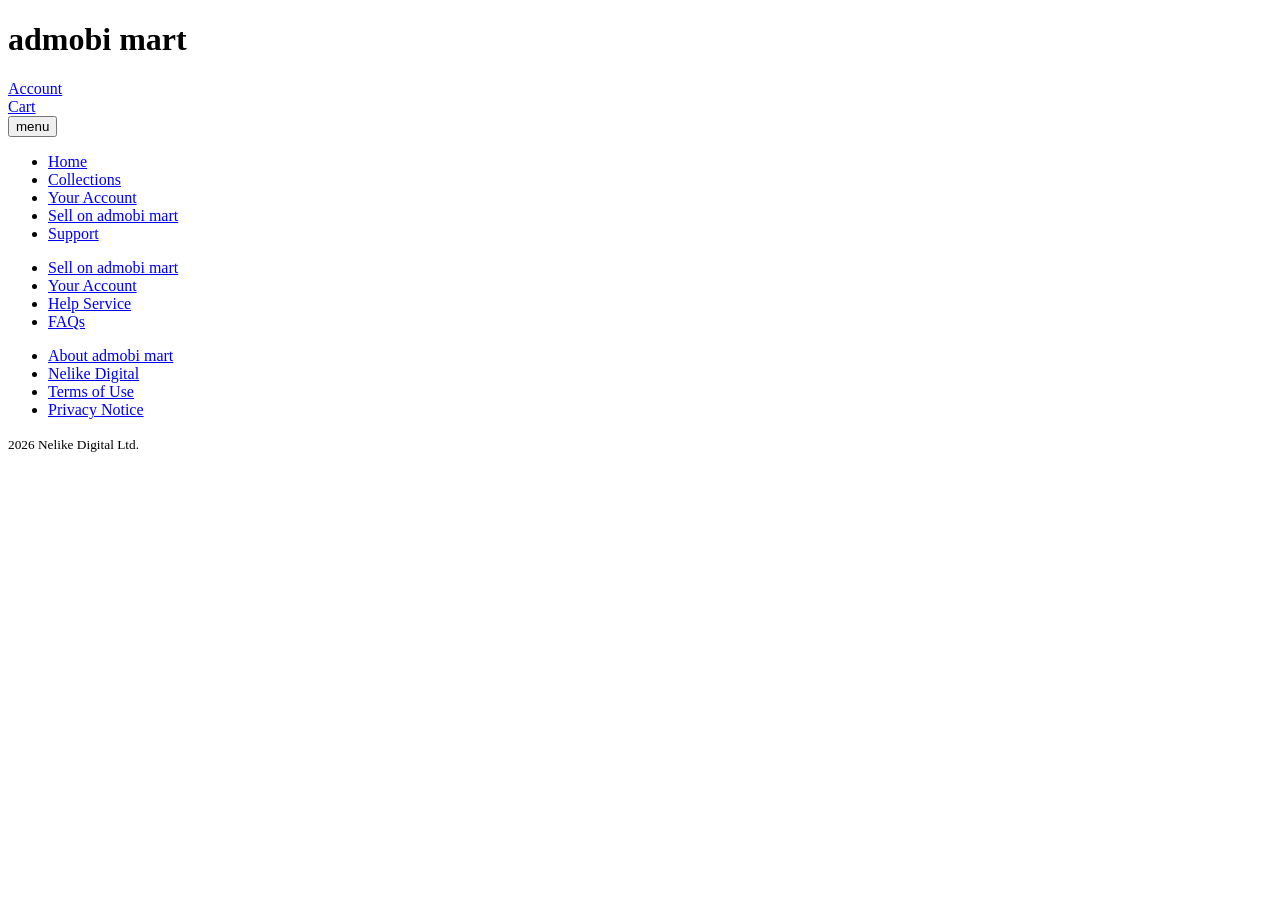
==== collections.html @ 338590ac "additional pages and general page structure" ====
<!DOCTYPE html>
<html lang="en">
  <head>
    <meta charset="UTF-8" />
    <meta name="viewport" content="width=device-width, initial-scale=1.0" />
    <meta http-equiv="X-UA-Compatible" content="ie=edge" />
    <title>Admobi Market | Quality Products</title>
  </head>
  <body>
    <!--Page header and navigation-->
    <div class="top-header">
      <header>
        <h1>admobi mart</h1>
        <div><a href="/account.html">Account</a></div>
        <div><a href="/order.html">Cart</a></div>
      </header>

      <nav class="menu" id="main-menu">
        <button class="menu-toggle" id="toggle-menu">menu</button>
        <div class="menu-dropdown">
          <ul class="nav-menu">
            <li><a class="home" href="/index.html">Home</a></li>
            <li>
              <a class="collection" href="/collections.html">Collections</a>
            </li>
            <li><a class="account" href="/account.html">Your Account</a></li>
            <li><a class="sell" href="/sell.html">Sell on admobi mart</a></li>
            <li><a class="support" href="/support.html">Support</a></li>
          </ul>
        </div>
      </nav>
    </div>

    <!--main page-->
    <main>
      <section></section>
    </main>

    <!--Page footer-->
    <footer>
      <div class="top-footer">
        <ul>
          <li><a href="/sell.html">Sell on admobi mart</a></li>
          <li><a href="/account.html">Your Account</a></li>
          <li><a href="/support/help.html">Help Service</a></li>
          <li><a href="/support/faqs.html">FAQs</a></li>
        </ul>
      </div>
      <div class="bottom-footer">
        <ul>
          <li><a href="/support/about.html">About admobi mart</a></li>
          <li><a href="htttps://nelikedigital.com">Nelike Digital</a></li>
          <li><a href="/support/terms.html">Terms of Use</a></li>
          <li><a href="/support/privacy.html">Privacy Notice</a></li>
        </ul>
        <small>
          <script>
            document.write(new Date().getFullYear());
          </script>
          Nelike Digital Ltd.
        </small>
      </div>
    </footer>
  </body>
</html>
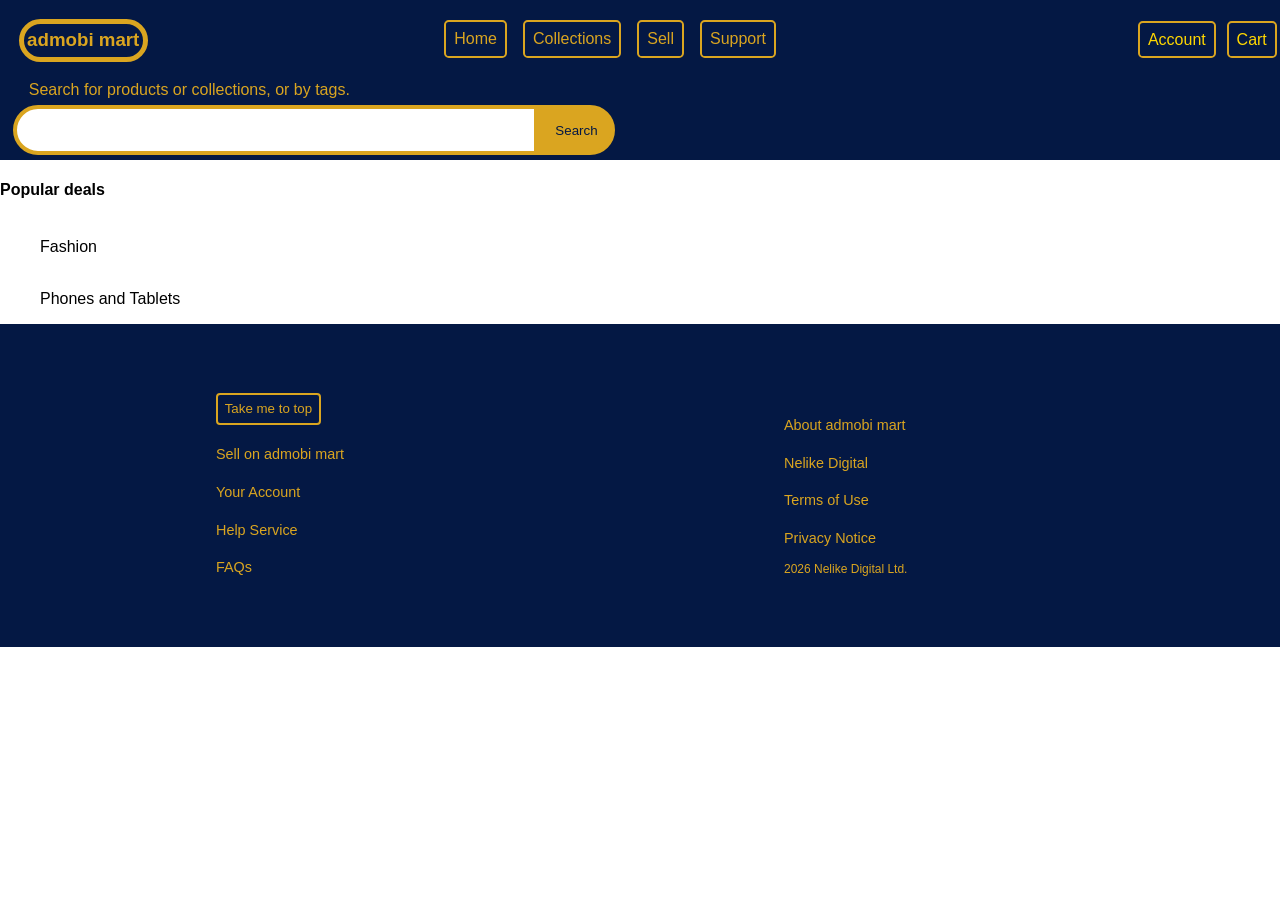
==== commit 226cc77d: "general template for the site" ====
--- a/collections.html
+++ b/collections.html
@@ -4,41 +4,77 @@
     <meta charset="UTF-8" />
     <meta name="viewport" content="width=device-width, initial-scale=1.0" />
     <meta http-equiv="X-UA-Compatible" content="ie=edge" />
-    <title>Admobi Market | Quality Products</title>
+    <link
+      rel="stylesheet"
+      href="styles/styles.css"
+      media="print"
+      onload="this.media='all'"
+    />
+    <script defer src="scripts/dropdown.js"></script>
+    <title>Admobi Market | online shopping</title>
   </head>
-  <body>
-    <!--Page header and navigation-->
+  <body class="page-one">
+    <div id="top"></div>
+    <!--Page header, navigation and main search bar-->
     <div class="top-header">
       <header>
-        <h1>admobi mart</h1>
-        <div><a href="/account.html">Account</a></div>
-        <div><a href="/order.html">Cart</a></div>
+        <h3>admobi mart</h3>
+        <div class="account-cart">
+          <a class="account" href="/account.html">Account</a>
+          <a class="order" href="/order.html">Cart</a>
+        </div>
       </header>
 
       <nav class="menu" id="main-menu">
         <button class="menu-toggle" id="toggle-menu">menu</button>
-        <div class="menu-dropdown">
+        <div class="menu-drop-down">
           <ul class="nav-menu">
             <li><a class="home" href="/index.html">Home</a></li>
             <li>
               <a class="collection" href="/collections.html">Collections</a>
             </li>
-            <li><a class="account" href="/account.html">Your Account</a></li>
-            <li><a class="sell" href="/sell.html">Sell on admobi mart</a></li>
+            <li><a class="sell" href="/sell.html">Sell</a></li>
             <li><a class="support" href="/support.html">Support</a></li>
           </ul>
         </div>
       </nav>
+
+      <form action="" class="search-bar">
+        <label for="search">
+          Search for products or collections, or by tags.
+        </label>
+        <div class="search-button">
+          <input type="search" name="search-bar" id="search-bar" />
+          <input type="submit" value="Search" />
+        </div>
+      </form>
     </div>
 
     <!--main page-->
     <main>
-      <section></section>
+      <section>
+        <h4>Popular deals</h4>
+        <figure>
+          <a href="#">
+            <img class="slides" src="" alt="" />
+            <figcaption>Fashion</figcaption>
+          </a>
+        </figure>
+        <figure>
+          <a href="#">
+            <img class="slides" src="" alt="" />
+            <figcaption>Phones and Tablets</figcaption>
+          </a>
+        </figure>
+      </section>
     </main>
 
     <!--Page footer-->
     <footer>
-      <div class="top-footer">
+      <div>
+        <button class="top" title="Go to top">
+          <a href="#top">Take me to top</a>
+        </button>
         <ul>
           <li><a href="/sell.html">Sell on admobi mart</a></li>
           <li><a href="/account.html">Your Account</a></li>
@@ -46,10 +82,10 @@
           <li><a href="/support/faqs.html">FAQs</a></li>
         </ul>
       </div>
-      <div class="bottom-footer">
+      <div>
         <ul>
           <li><a href="/support/about.html">About admobi mart</a></li>
-          <li><a href="htttps://nelikedigital.com">Nelike Digital</a></li>
+          <li><a href="https://nelikedigital.com">Nelike Digital</a></li>
           <li><a href="/support/terms.html">Terms of Use</a></li>
           <li><a href="/support/privacy.html">Privacy Notice</a></li>
         </ul>
--- a/styles/styles.css
+++ b/styles/styles.css
@@ -0,0 +1,258 @@
+/* Global settings */
+:root {
+  box-sizing: border-box;
+  font-size: calc(1.2vw + 0.7em);
+}
+
+*,
+*::before,
+*::after {
+  box-sizing: inherit;
+}
+
+body {
+  margin: 0;
+  font-family: "Helvetica nue", Helvetica, Arial, sans-serif;
+}
+
+a {
+  color: #000;
+  text-decoration: none;
+}
+
+ul {
+  list-style: none;
+}
+
+/*Header, navigation and search bar */
+.top-header {
+  position: sticky;
+  top: 0;
+  margin: 0;
+  background-color: rgb(4, 24, 68);
+  padding: 0;
+}
+
+header {
+  display: flex;
+  align-items: center;
+  margin: 0;
+  padding: 0;
+}
+
+header h3 {
+  color: goldenrod;
+  border: 0.3em solid goldenrod;
+  border-radius: 6em;
+  padding: 0.3em 0.18em;
+  margin-left: 0.2em;
+}
+
+.account-cart {
+  margin: 0 0 0 auto;
+  padding: 0;
+}
+
+.account-cart a {
+  padding: 0.5em;
+  border: 0.15em solid goldenrod;
+  margin: 0.2em;
+  color: gold;
+  border-radius: 0.3em;
+}
+
+.menu-toggle {
+  position: absolute;
+  top: 1.3em;
+  right: 9.3em;
+  border: 0;
+  padding: 0.5em 1em;
+  border: 0.15em solid goldenrod;
+  border-radius: 0.3em;
+  background-color: rgb(4, 24, 68);
+  color: gold;
+  cursor: pointer;
+  font-size: 1em;
+}
+
+.menu-drop-down {
+  display: none;
+  position: absolute;
+  right: 40%;
+  left: 20%;
+  margin: 0;
+}
+
+.menu.is-open .menu-drop-down {
+  display: block;
+}
+
+.nav-menu {
+  margin: 0;
+  padding: 1em 9em 1em 2.5em;
+  background-color: rgb(4, 24, 68);
+  display: flex;
+  flex-direction: column;
+  border-radius: 0.3em;
+}
+
+.nav-menu > li {
+  padding: 0;
+  margin: auto;
+}
+
+.nav-menu > li > a {
+  display: block;
+  margin-top: 0.7em;
+  padding: 0.5em 1.3em;
+  color: goldenrod;
+  border: 0.15em solid goldenrod;
+  border-radius: 0.3em;
+}
+
+.search-bar {
+  padding: 0 0.8em 0.3em;
+  margin: 0;
+  color: goldenrod;
+}
+
+.search-bar label {
+  padding-left: 1em;
+}
+
+input {
+  display: block;
+  margin-top: 0.5em;
+  padding: 0.5em;
+}
+
+input[type="search"] {
+  flex: 2;
+  border-top-left-radius: 2em;
+  border-bottom-left-radius: 2em;
+  border: 0.3em solid goldenrod;
+}
+
+.search-button {
+  display: flex;
+}
+
+input[type="submit"] {
+  border: 0.3em solid goldenrod;
+  background-color: goldenrod;
+  border-top-right-radius: 2em;
+  border-bottom-right-radius: 2em;
+  color: rgb(4, 24, 68);
+  cursor: pointer;
+}
+
+/* Footer */
+
+footer {
+  display: flex;
+  font-size: 90%;
+  flex-direction: column;
+  align-items: center;
+  background-color: rgb(4, 24, 68);
+  color: goldenrod;
+  padding: 0 0 3em 0;
+  margin: 0;
+}
+
+footer ul {
+  padding: 0;
+}
+
+footer ul li {
+  margin-top: 1.5em;
+}
+
+footer a {
+  color: goldenrod;
+}
+
+footer .top {
+  border: none;
+  padding: 0.5em;
+  border-radius: 0.3em;
+  border: 0.2em solid goldenrod;
+  background-color: rgb(4, 24, 68);
+  margin: 0.8em 0 0 0;
+}
+
+/* Large Screen: 50em */
+@media (min-width: 50em) {
+  :root {
+    font-size: calc(1vw + 0.2em);
+  }
+
+  .menu-toggle {
+    position: absolute;
+    top: -1.2em;
+    right: 0.1em;
+    border: 0;
+    background-color: transparent;
+    font-size: 3em;
+    width: 1em;
+    height: 1em;
+    text-indent: 5em;
+    white-space: nowrap;
+    overflow: hidden;
+  }
+
+  .menu-drop-down {
+    display: block;
+  }
+
+  .nav-menu {
+    position: absolute;
+    top: -4.8em;
+    right: -10em;
+    margin: 0;
+    border-radius: 0.3em;
+    display: flex;
+    flex-direction: row;
+    background-color: transparent;
+  }
+
+  .nav-menu > li {
+    margin: 0;
+  }
+
+  .nav-menu > li > a {
+    border: 0.15em solid goldenrod;
+    margin: 0 0.5em;
+    padding: 0.5em 0.5em;
+    border-radius: 0.3em;
+  }
+
+  header h3 {
+    margin-left: 1em;
+  }
+
+  .search-button {
+    width: 48%;
+  }
+
+  input {
+    padding: 1em;
+  }
+
+  footer {
+    display: grid;
+    grid-template-areas: "first" "second";
+    grid-template-columns: 1fr 1fr;
+    grid-template-rows: 1fr;
+    font-size: 90%;
+    padding: 4em 0;
+  }
+
+  footer > :first-child {
+    grid-area: first;
+    margin-left: 15em;
+  }
+
+  footer > :nth-child(2) {
+    margin-left: 10em;
+  }
+}
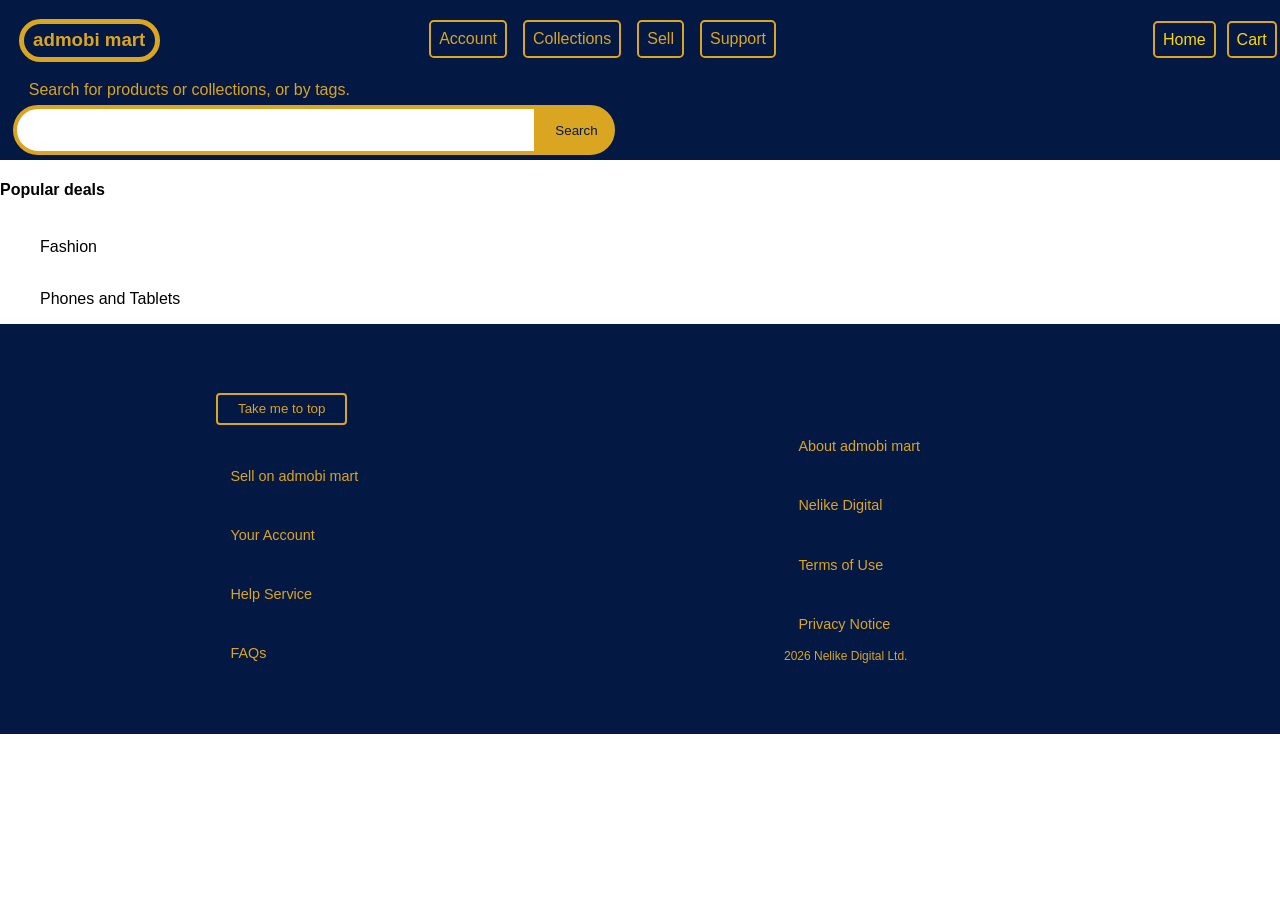
==== commit f1f8dad1: "minor" ====
--- a/collections.html
+++ b/collections.html
@@ -20,7 +20,7 @@
       <header>
         <h3>admobi mart</h3>
         <div class="account-cart">
-          <a class="account" href="/account.html">Account</a>
+          <a class="account" href="/index.html">Home</a>
           <a class="order" href="/order.html">Cart</a>
         </div>
       </header>
@@ -29,7 +29,7 @@
         <button class="menu-toggle" id="toggle-menu">menu</button>
         <div class="menu-drop-down">
           <ul class="nav-menu">
-            <li><a class="home" href="/index.html">Home</a></li>
+            <li><a class="home" href="/account.html">Account</a></li>
             <li>
               <a class="collection" href="/collections.html">Collections</a>
             </li>
--- a/styles/styles.css
+++ b/styles/styles.css
@@ -44,7 +44,7 @@
   color: goldenrod;
   border: 0.3em solid goldenrod;
   border-radius: 6em;
-  padding: 0.3em 0.18em;
+  padding: 0.3em 0.5em;
   margin-left: 0.2em;
 }
 
@@ -64,7 +64,7 @@
 .menu-toggle {
   position: absolute;
   top: 1.3em;
-  right: 9.3em;
+  right: 8.6em;
   border: 0;
   padding: 0.5em 1em;
   border: 0.15em solid goldenrod;
@@ -164,11 +164,12 @@
 }
 
 footer ul li {
-  margin-top: 1.5em;
+  margin-top: 3em;
 }
 
 footer a {
   color: goldenrod;
+  padding: 1em;
 }
 
 footer .top {
